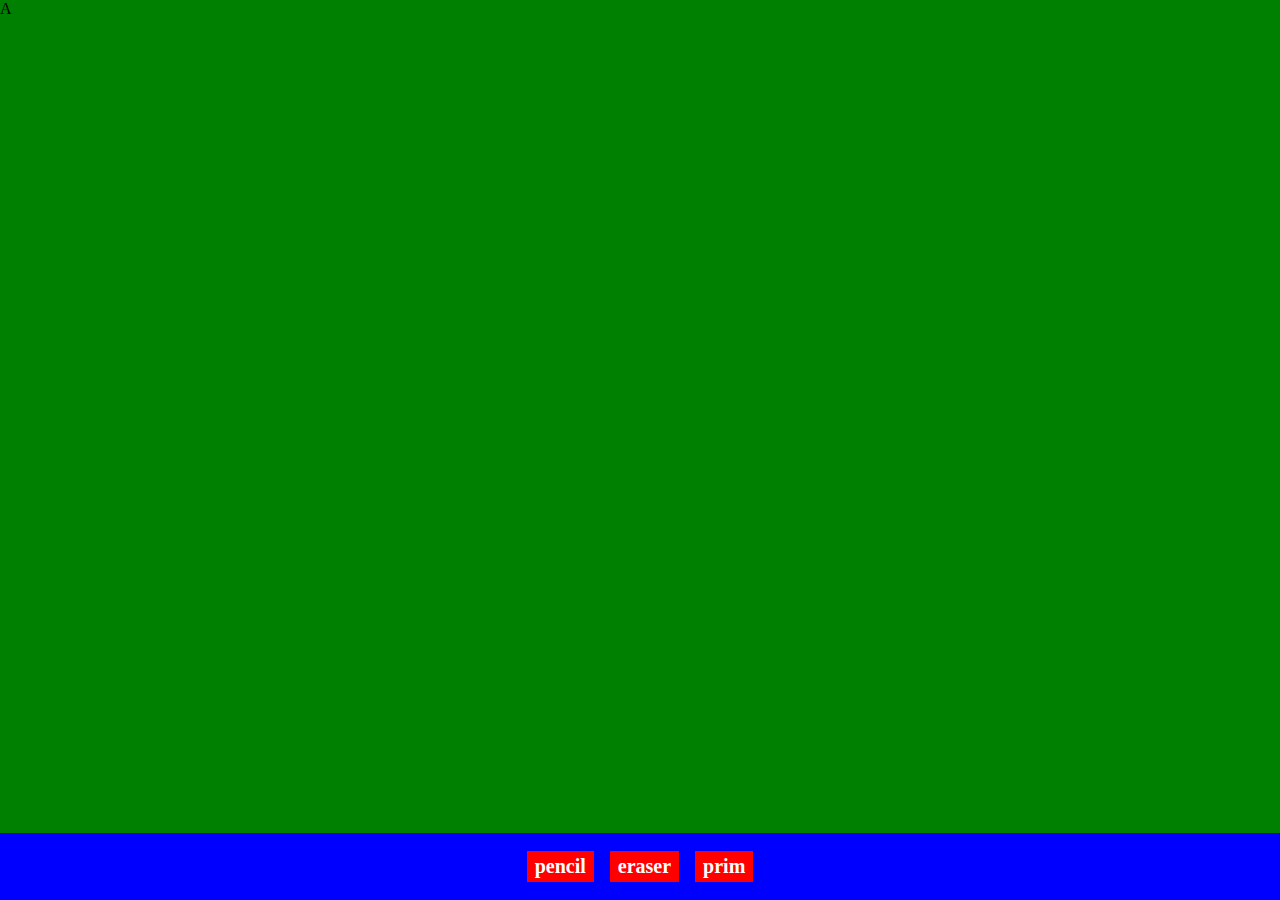
==== public/index.html @ efe65156 "feat(setup): add public folder and initial template" ====
<!DOCTYPE html>
<html lang="pt-br">

	<head>

		<!-- Informações pessoais. -->
		<title>Kokomya</title>
		<meta name="description" content="Mapa de neurônios e força.">

		<!-- Meta-share icons. -->
		<!-- <link rel="icon" href="./assets/logo.svg" type="image/svg+xml"> -->

		<!-- Páginas para estilo. -->
		<meta charset="UTF-8">
		<meta name="viewport" content="width=device-width, initial-scale=1">

		<base href=".">

		<!-- Estilo do website. -->
		<link rel="stylesheet" href="./stylesheet.css">

		<!-- Funções -->
		<script type="text/javascript" src="./main.js"></script>

	</head>

	<!-- A classe do corpo define o tema. -->
	<body>
		<div class="canvas">
			A
		</div>
		<div class="bar">
			<div class="button pencil">
				pencil
			</div>
			<div class="button eraser">
				eraser
			</div>
			<div class="button prim">
				prim
			</div>
		</div>
	</body>

</html>
---- public/stylesheet.css ----
body {
	display: flex;
	flex-direction: column;
	background: red;
	padding: 0;
	margin: 0;
	height: 100vh;

	.bar {
		background: blue;
		flex: 0.08;
		display: flex;
		justify-content: center;
		align-items: center;
		column-gap: 1rem;

		.button {
			color: white;
			font-weight: bold;
			font-size: 1.25rem;
			padding: 0.25rem 0.5rem;
			cursor: pointer;
			background: red;
		}
	}

	.canvas {
		background: green;
		flex: 1;
	}
}
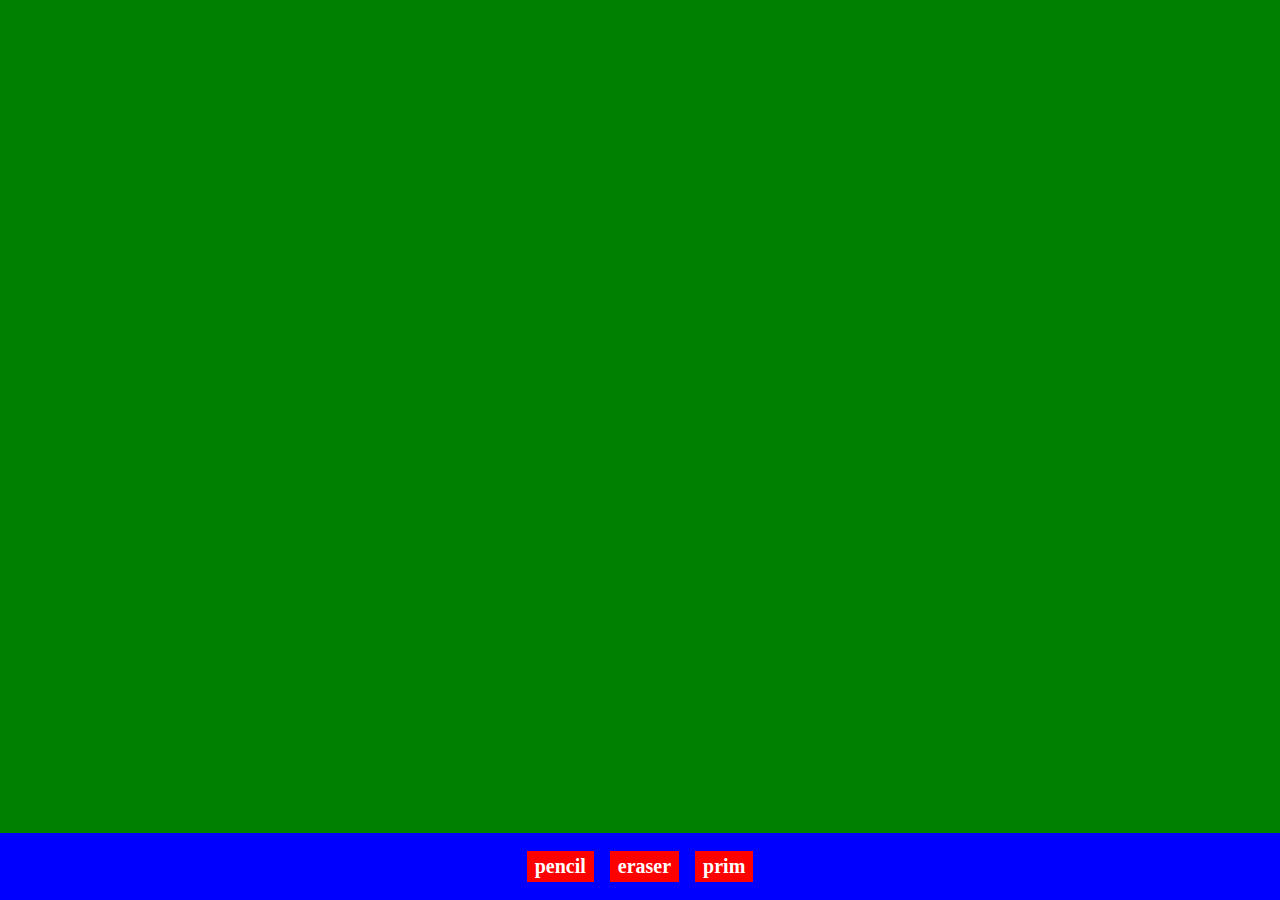
==== commit e511f80b: "feat(page): add selection mechanism" ====
--- a/public/index.html
+++ b/public/index.html
@@ -27,7 +27,7 @@
 	<!-- A classe do corpo define o tema. -->
 	<body>
 		<div class="canvas">
-			A
+			<div hidden class="selection"></div>
 		</div>
 		<div class="bar">
 			<div class="button pencil">
--- a/public/stylesheet.css
+++ b/public/stylesheet.css
@@ -25,7 +25,13 @@
 	}
 
 	.canvas {
+		position: relative;
 		background: green;
 		flex: 1;
+
+		.selection {
+			border: 1px dotted #000;
+			position: absolute;
+		}
 	}
 }
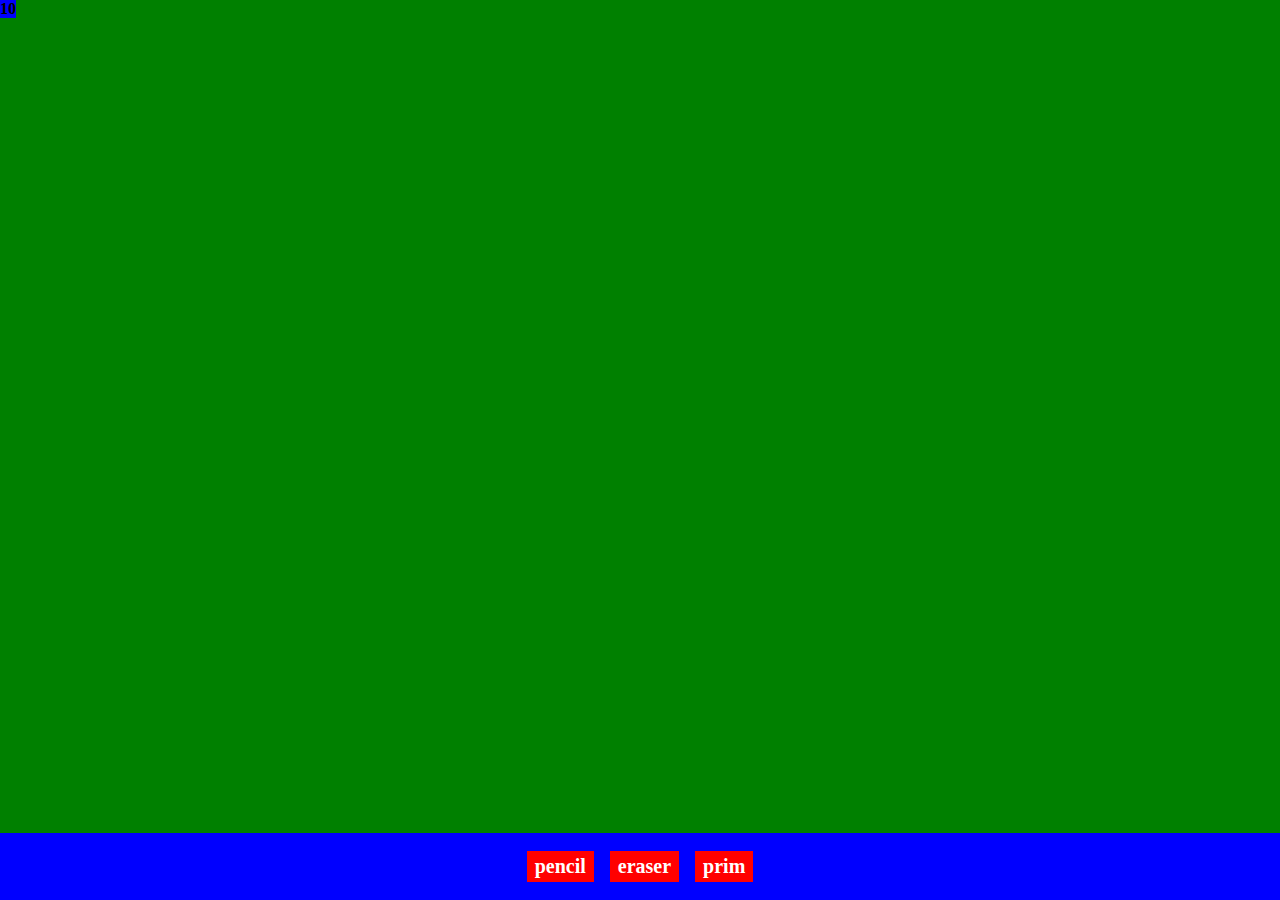
==== commit 74db94c9: "feat(main): add selection as web component" ====
--- a/public/index.html
+++ b/public/index.html
@@ -19,15 +19,14 @@
 		<!-- Estilo do website. -->
 		<link rel="stylesheet" href="./stylesheet.css">
 
-		<!-- Funções -->
-		<script type="text/javascript" src="./main.js"></script>
-
 	</head>
 
 	<!-- A classe do corpo define o tema. -->
 	<body>
 		<div class="canvas">
-			<div hidden class="selection"></div>
+			<div class="node">
+				10
+			</div>
 		</div>
 		<div class="bar">
 			<div class="button pencil">
@@ -42,4 +41,7 @@
 		</div>
 	</body>
 
+	<script defer type="module" src="./selection.js"></script>
+	<script defer type="text/javascript" src="./main.js"></script>
+
 </html>
--- a/public/stylesheet.css
+++ b/public/stylesheet.css
@@ -6,7 +6,7 @@
 	margin: 0;
 	height: 100vh;
 
-	.bar {
+	>.bar {
 		background: blue;
 		flex: 0.08;
 		display: flex;
@@ -14,7 +14,7 @@
 		align-items: center;
 		column-gap: 1rem;
 
-		.button {
+		>.button {
 			color: white;
 			font-weight: bold;
 			font-size: 1.25rem;
@@ -24,14 +24,22 @@
 		}
 	}
 
-	.canvas {
+	>.canvas {
 		position: relative;
 		background: green;
 		flex: 1;
+		user-select: none;
 
-		.selection {
+		rectangular-selection {
 			border: 1px dotted #000;
 			position: absolute;
 		}
+
+		>.node {
+			position: absolute;
+			background: blue;
+			font-weight: bold;
+			aspect-ratio: 1 1;
+		}
 	}
 }
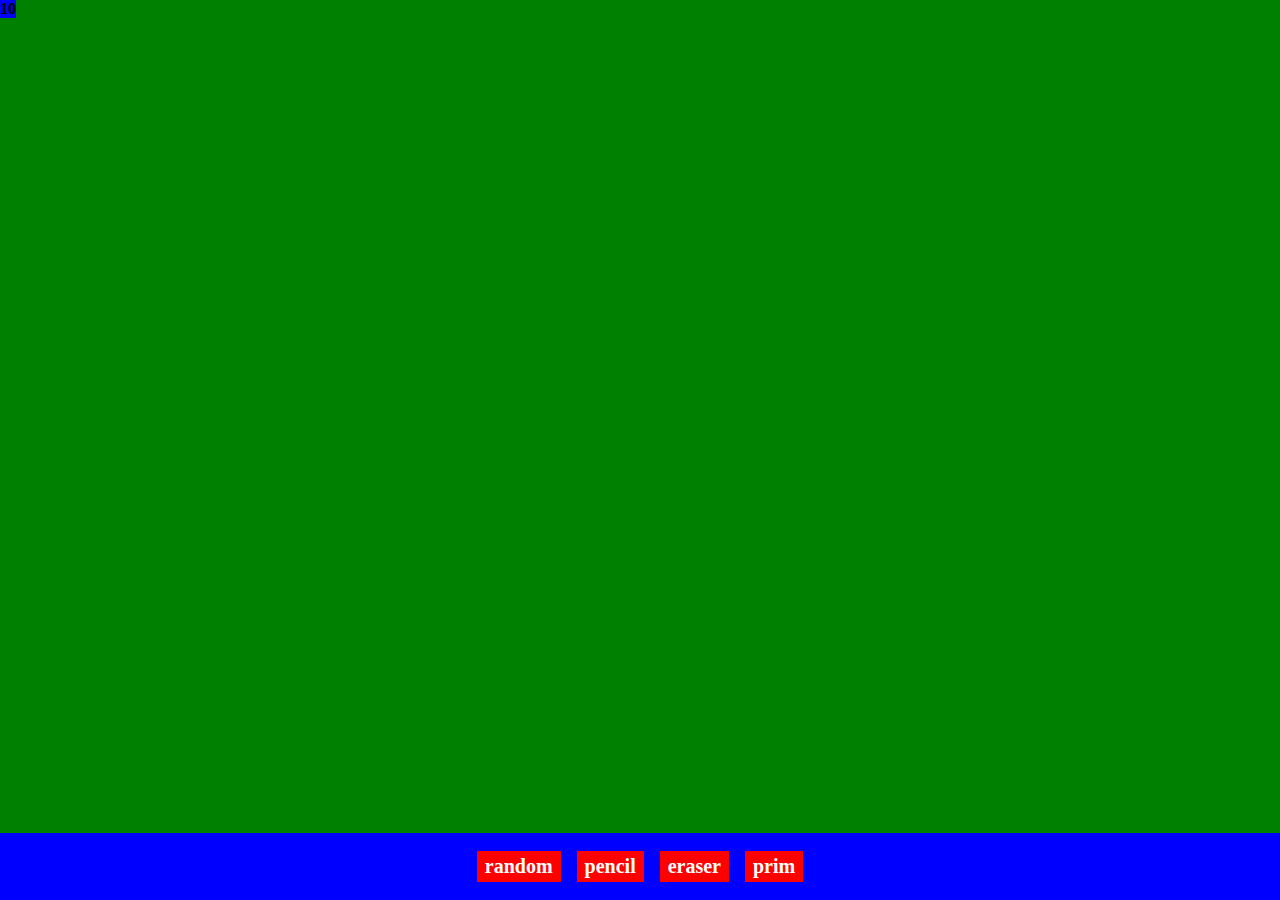
==== commit 2e349f3c: "feat(index): add random button" ====
--- a/public/index.html
+++ b/public/index.html
@@ -29,7 +29,10 @@
 			</div>
 		</div>
 		<div class="bar">
-			<div class="button pencil">
+			<div class="button pencil random">
+				random
+			</div>
+			<div class="button pencil selection">
 				pencil
 			</div>
 			<div class="button eraser">
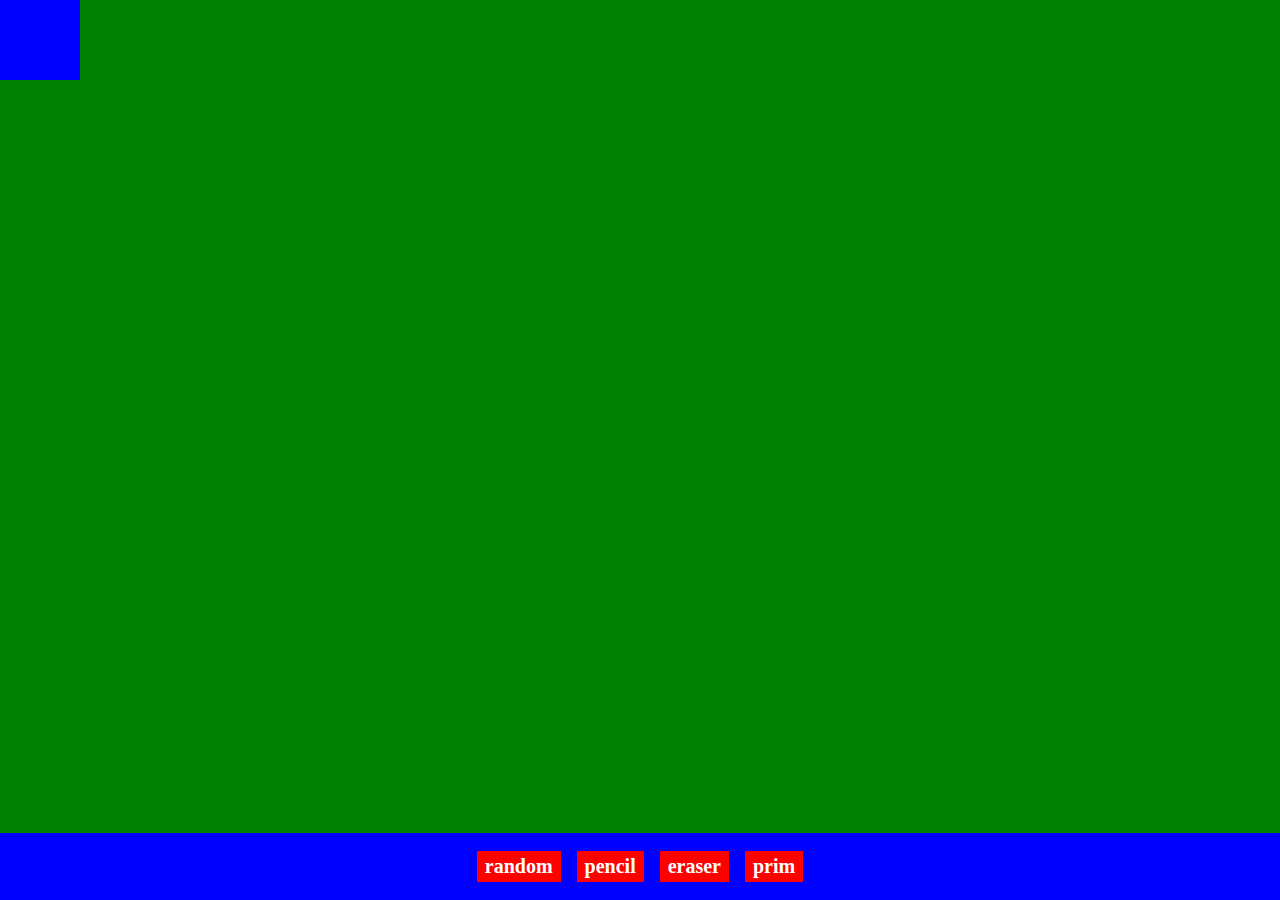
==== commit 3c742e29: "feat(lib): add self-made graph lib" ====
--- a/public/index.html
+++ b/public/index.html
@@ -24,9 +24,6 @@
 	<!-- A classe do corpo define o tema. -->
 	<body>
 		<div class="canvas">
-			<div class="node">
-				10
-			</div>
 		</div>
 		<div class="bar">
 			<div class="button pencil random">
@@ -45,6 +42,6 @@
 	</body>
 
 	<script defer type="module" src="./selection.js"></script>
-	<script defer type="text/javascript" src="./main.js"></script>
+	<script defer type="module" src="./main.js"></script>
 
 </html>
--- a/public/stylesheet.css
+++ b/public/stylesheet.css
@@ -35,11 +35,14 @@
 			position: absolute;
 		}
 
-		>.node {
+		>graph-node {
 			position: absolute;
 			background: blue;
 			font-weight: bold;
 			aspect-ratio: 1 1;
+			cursor: pointer;
+			width: 5rem;
+			height: 5rem;
 		}
 	}
 }
